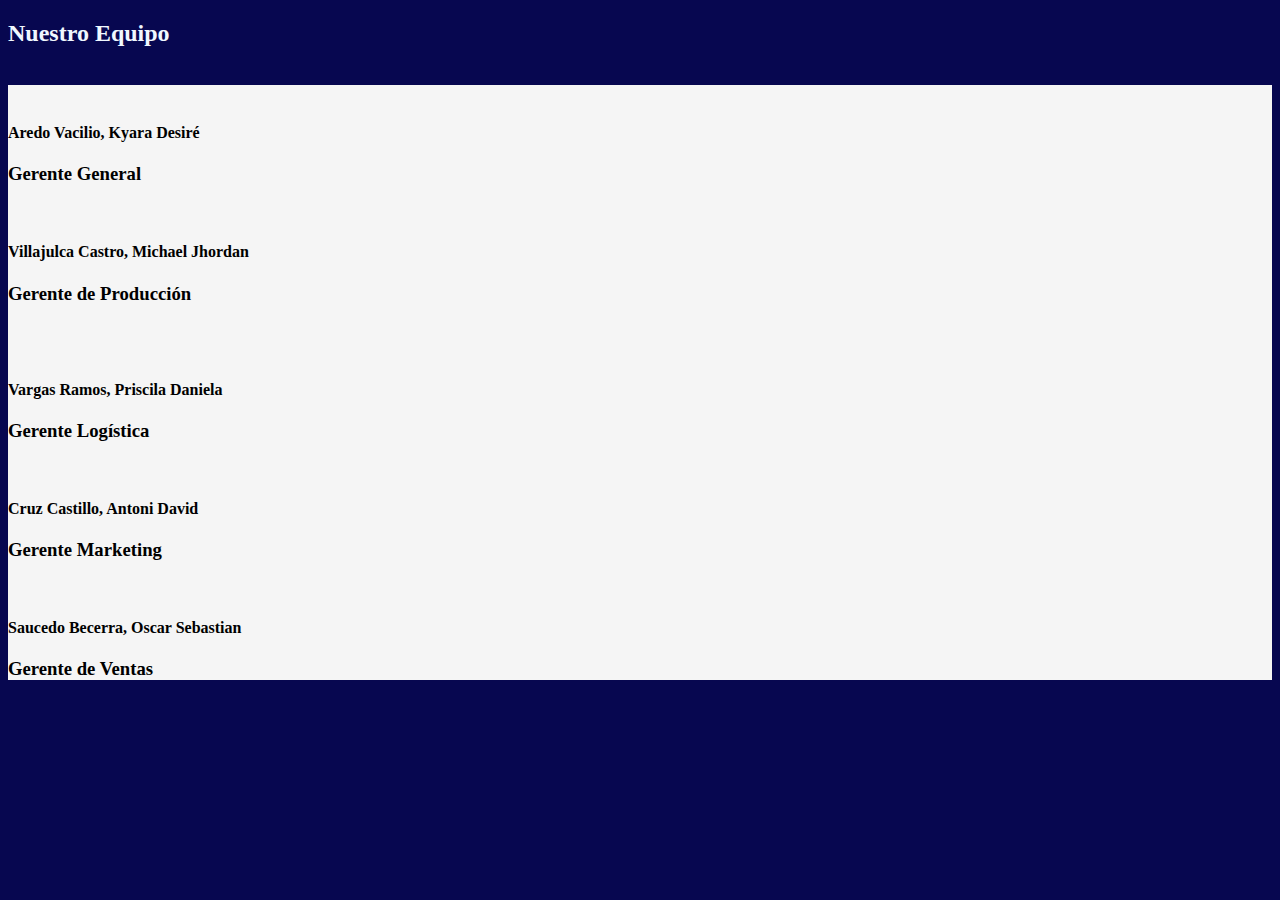
==== Pages/Equipo.html @ d49fc406 "version_1.01" ====
<!DOCTYPE html>
<html lang="en">
<head>
    <meta charset="UTF-8">
    <meta name="viewport" content="width=device-width, inicial-scale=1.0">
    <meta name="keywords" content="HTML,CSS,JS">
    <title>Cle@n by LIE</title>
    <link rel="stylesheet" href="css/estilo1.css">
   
</head>
<body Style="background-color: rgb(7, 7, 80);">


<!-- SECCIÓN DEL EQUIPO-->
<section id="team" class="team section" Style="background-color: whitesmoke;">

    <div class="container section-title" data-aos="fade-up" style="background-color: rgb(7, 7, 80)">
    <h2 style="color: aliceblue;">Nuestro Equipo</h2>
    <br>
    
  
  </div>

  <div class="container">

    <div class="row gy-4">

      <div class="col-lg-6" data-aos="fade-up" data-aos-delay="100">
        <div class="team-member d-flex align-items-start">  
          <div class="member-info">
            <a class="pic1"><img src="IMAGES/team-2.jpg" class="img-fluid" alt=""></a>
            <br>
            <h4>Aredo Vacilio, Kyara Desiré </h4>
            <h3>Gerente General</h3>
            <div class="social">
              <a href=""><i class="bi bi-twitter-x"></i></a>
              <a href=""><i class="bi bi-facebook"></i></a>
              <a href=""><i class="bi bi-instagram"></i></a>
              <a href=""> <i class="bi bi-linkedin"></i> </a>
            </div>
          </div>
        </div>
      </div>
    

      <div class="col-lg-6" data-aos="fade-up" data-aos-delay="200">
        <div class="team-member d-flex align-items-start">
          <div class="pic1"><img src="IMAGES/team-1.jpg" class="img-fluid" alt=""></div>
          <div class="member-info">
            <h4>Villajulca Castro, Michael Jhordan</h4>
            <h3>Gerente de Producción</h3><br>
            <div class="social">
              <a href=""><i class="bi bi-twitter-x"></i></a>
              <a href=""><i class="bi bi-facebook"></i></a>
              <a href=""><i class="bi bi-instagram"></i></a>
              <a href=""> <i class="bi bi-linkedin"></i> </a>
            </div>
          </div>
        </div>
      </div>
      

      <div class="col-lg-6" data-aos="fade-up" data-aos-delay="300">
        <div class="team-member d-flex align-items-start">
          <div class="pic1"><img src="IMAGES/team-3.jpg" class="img-fluid" alt=""></div>
          <div class="member-info">
            <h4>Vargas Ramos, Priscila Daniela</h4>
            <h3>Gerente Logística</h3>
            <div class="social">
              <a href=""><i class="bi bi-twitter-x"></i></a>
              <a href=""><i class="bi bi-facebook"></i></a>
              <a href=""><i class="bi bi-instagram"></i></a>
              <a href=""> <i class="bi bi-linkedin"></i> </a>
            </div>
          </div>
        </div>
      </div>
      
      <div class="col-lg-6" data-aos="fade-up" data-aos-delay="300">
        <div class="team-member d-flex align-items-start">
          <div class="pic1"><img src="IMAGES/team-1.jpg" class="img-fluid" alt=""></div>
          <div class="member-info">
            <h4>Cruz Castillo, Antoni David</h4>
            <h3>Gerente Marketing</h3>
            <div class="social">
              <a href=""><i class="bi bi-twitter-x"></i></a>
              <a href=""><i class="bi bi-facebook"></i></a>
              <a href=""><i class="bi bi-instagram"></i></a>
              <a href=""> <i class="bi bi-linkedin"></i> </a>
            </div>
          </div>
        </div>
      </div>
      
      <div class="col-lg-6" data-aos="fade-up" data-aos-delay="300">
        <div class="team-member d-flex align-items-start">
          <div class="pic1"><img src="IMAGES/team-3.jpg" class="img-fluid" alt=""></div>
            <div class="member-info">
            <h4>Saucedo Becerra, Oscar Sebastian</h4>
            <h3>Gerente de Ventas</h3>
            <div class="social">
              <a href=""><i class="bi bi-twitter-x"></i></a>
              <a href=""><i class="bi bi-facebook"></i></a>
              <a href=""><i class="bi bi-instagram"></i></a>
              <a href=""> <i class="bi bi-linkedin"></i> </a>
            </div>
          </div>
        </div>
      </div>
    
    </div>
  </div>

</section>
    

</body>
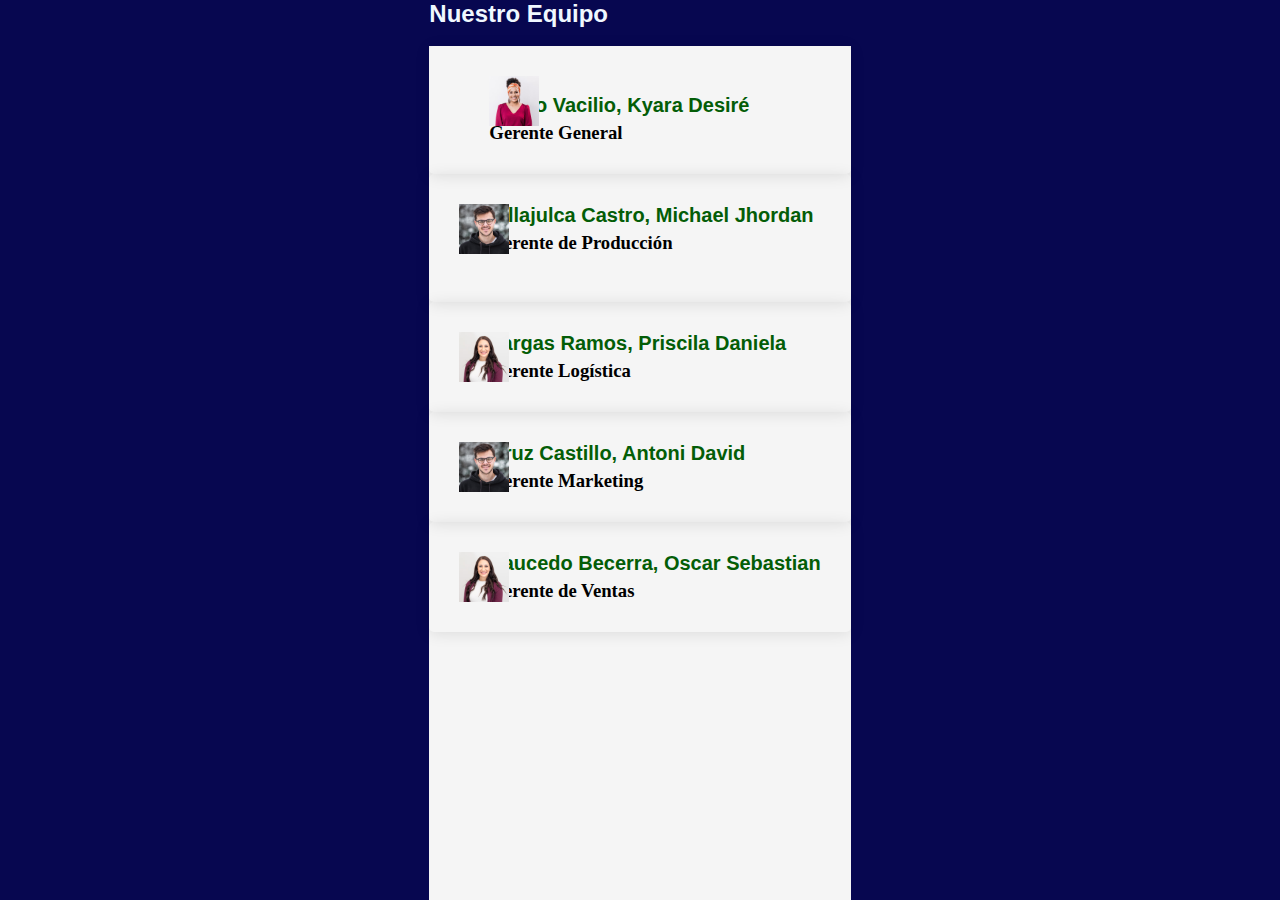
==== commit a5f4a3b5: "Version_2" ====
--- a/Pages/Equipo.html
+++ b/Pages/Equipo.html
@@ -5,7 +5,7 @@
     <meta name="viewport" content="width=device-width, inicial-scale=1.0">
     <meta name="keywords" content="HTML,CSS,JS">
     <title>Cle@n by LIE</title>
-    <link rel="stylesheet" href="css/estilo1.css">
+    <link rel="stylesheet" href="../CSS/Estilo1.css">
    
 </head>
 <body Style="background-color: rgb(7, 7, 80);">
@@ -18,96 +18,62 @@
     <h2 style="color: aliceblue;">Nuestro Equipo</h2>
     <br>
     
-  
+
   </div>
 
   <div class="container">
 
     <div class="row gy-4">
 
-      <div class="col-lg-6" data-aos="fade-up" data-aos-delay="100">
+     
         <div class="team-member d-flex align-items-start">  
           <div class="member-info">
-            <a class="pic1"><img src="IMAGES/team-2.jpg" class="img-fluid" alt=""></a>
+            <a class="pic1"><img src="../IMAGES/team-2.jpg" class="img-fluid" alt=""></a>
             <br>
             <h4>Aredo Vacilio, Kyara Desiré </h4>
             <h3>Gerente General</h3>
-            <div class="social">
-              <a href=""><i class="bi bi-twitter-x"></i></a>
-              <a href=""><i class="bi bi-facebook"></i></a>
-              <a href=""><i class="bi bi-instagram"></i></a>
-              <a href=""> <i class="bi bi-linkedin"></i> </a>
-            </div>
           </div>
         </div>
-      </div>
+
     
-
-      <div class="col-lg-6" data-aos="fade-up" data-aos-delay="200">
+   
         <div class="team-member d-flex align-items-start">
-          <div class="pic1"><img src="IMAGES/team-1.jpg" class="img-fluid" alt=""></div>
+          <div class="pic1"><img src="../IMAGES/team-1.jpg" class="img-fluid" alt="" ></div>
           <div class="member-info">
             <h4>Villajulca Castro, Michael Jhordan</h4>
             <h3>Gerente de Producción</h3><br>
-            <div class="social">
-              <a href=""><i class="bi bi-twitter-x"></i></a>
-              <a href=""><i class="bi bi-facebook"></i></a>
-              <a href=""><i class="bi bi-instagram"></i></a>
-              <a href=""> <i class="bi bi-linkedin"></i> </a>
-            </div>
           </div>
         </div>
-      </div>
+
       
-
-      <div class="col-lg-6" data-aos="fade-up" data-aos-delay="300">
+  
         <div class="team-member d-flex align-items-start">
-          <div class="pic1"><img src="IMAGES/team-3.jpg" class="img-fluid" alt=""></div>
+          <div class="pic1"><img src="../IMAGES/team-3.jpg" class="img-fluid" alt=""></div>
           <div class="member-info">
             <h4>Vargas Ramos, Priscila Daniela</h4>
             <h3>Gerente Logística</h3>
-            <div class="social">
-              <a href=""><i class="bi bi-twitter-x"></i></a>
-              <a href=""><i class="bi bi-facebook"></i></a>
-              <a href=""><i class="bi bi-instagram"></i></a>
-              <a href=""> <i class="bi bi-linkedin"></i> </a>
-            </div>
           </div>
         </div>
-      </div>
+    
       
-      <div class="col-lg-6" data-aos="fade-up" data-aos-delay="300">
+      
         <div class="team-member d-flex align-items-start">
-          <div class="pic1"><img src="IMAGES/team-1.jpg" class="img-fluid" alt=""></div>
+          <div class="pic1"><img src="../IMAGES/team-1.jpg" class="img-fluid" alt=""></div>
           <div class="member-info">
             <h4>Cruz Castillo, Antoni David</h4>
             <h3>Gerente Marketing</h3>
-            <div class="social">
-              <a href=""><i class="bi bi-twitter-x"></i></a>
-              <a href=""><i class="bi bi-facebook"></i></a>
-              <a href=""><i class="bi bi-instagram"></i></a>
-              <a href=""> <i class="bi bi-linkedin"></i> </a>
-            </div>
           </div>
         </div>
-      </div>
+     
       
-      <div class="col-lg-6" data-aos="fade-up" data-aos-delay="300">
-        <div class="team-member d-flex align-items-start">
-          <div class="pic1"><img src="IMAGES/team-3.jpg" class="img-fluid" alt=""></div>
+        <div class="team-member d-flex ">
+          <div class="pic1"><img src="../IMAGES/team-3.jpg" class="img-fluid" alt=""></div>
             <div class="member-info">
             <h4>Saucedo Becerra, Oscar Sebastian</h4>
             <h3>Gerente de Ventas</h3>
-            <div class="social">
-              <a href=""><i class="bi bi-twitter-x"></i></a>
-              <a href=""><i class="bi bi-facebook"></i></a>
-              <a href=""><i class="bi bi-instagram"></i></a>
-              <a href=""> <i class="bi bi-linkedin"></i> </a>
-            </div>
           </div>
         </div>
-      </div>
-    
+      
     </div>
   </div>
 
--- a/CSS/Estilo1.css
+++ b/CSS/Estilo1.css
@@ -0,0 +1,210 @@
+*{
+    margin: 0;
+    padding: 0;
+    box-sizing: border-box;
+}
+
+
+body{
+    display: flex;
+    height: auto;
+    justify-content: center;
+    align-content: center;
+    padding:auto;
+    min-height: 100vh;
+}
+
+form {
+    display: flex;
+    flex-direction: column;
+    background-color: rgb(250, 249, 249);
+    text-align: center;
+    padding: 20px 25px;
+    box-shadow: 0 5px 10px rgb(184, 184, 173);
+}
+
+form label{
+    margin-bottom: 35px;
+}
+form a{
+    font-family:Arial, Helvetica, sans-serif;
+}
+form label .f-user{
+    font-size: 20px;
+    color: blue;
+    margin-right: 10px;
+}
+
+form button{
+    color: white;
+    border:none;
+    background-color: rgb(42, 42, 112);
+    padding: 10px 15px;
+    cursor: pointer;
+    font-size: 20px;
+    border-radius: 10px;
+}
+
+form p{
+    font-family: Arial, Helvetica, sans-serif;
+}
+
+
+
+.logoclean{
+    width: 100%;
+    height: 250px;
+}
+
+h2{
+  font-family: Arial, Helvetica, sans-serif;
+}
+
+h4{
+    font-family: Arial, Helvetica, sans-serif;
+}
+
+/*--------------- Secciones-----------------------------*/
+.team .team-member {
+    background-color: var(--surface-color);
+    box-shadow: 0px 2px 15px rgba(0, 0, 0, 0.1);
+    position: relative;
+    border-radius: 5px;
+    transition: 0.5s;
+    padding: 30px;
+    height: 10%;
+  }
+  
+  
+  @media (max-width: 50px) {
+    .team .team-member {
+      flex-direction: column;
+      justify-content: center !important;
+      align-items: center !important;
+    }
+  }
+  
+  .team .team-member .pic {
+    overflow: hidden;
+    width: 500px;
+    /*border-radius: 50%;*/
+    flex-shrink: 0;
+  }
+  
+  .team .team-member .pic1 {
+    overflow: hidden;
+    width: 500px;
+    flex-shrink: 0;
+    position:fixed;
+   
+  }
+
+  
+
+
+  .team .team-member .pic img {
+    transition: ease-in-out 0.3s;
+  }
+  
+  .team .team-member:hover {
+    transform: translateY(-10px);
+  }
+  
+  .team .team-member .member-info {
+    padding-left: 30px;
+    
+  }
+  
+  @media (max-width: 468px) {
+    .team .team-member .member-info {
+      padding: 30px 0 0 0;
+      text-align: center;
+    }
+  }
+  
+  .team .team-member h4 {
+    font-weight: 700;
+    margin-bottom: 5px;
+    font-size: 20px;
+    color: rgb(4, 93, 7);
+  }
+  
+  .team .team-member span {
+    display: block;
+    font-size: 15px;
+    padding-bottom: 10px;
+    position: relative;
+    font-weight: 500;
+  }
+  
+  .team .team-member span::after {
+    content: "";
+    position: absolute;
+    display: block;
+    width: 50px;
+    height: 1px;
+    background: color-mix(in srgb, var(--default-color), transparent 85%);
+    bottom: 0;
+    left: 0;
+  }
+  
+  @media (max-width: 468px) {
+    .team .team-member span::after {
+      left: calc(50% - 25px);
+    }
+  }
+  
+  .team .team-member p {
+    margin: 10px 0 0 0;
+    font-size: 14px;
+  }
+  
+  .team .team-member .social {
+    margin-top: 12px;
+    display: flex;
+    align-items: center;
+    justify-content: start;
+    width: 50%;
+  }
+  
+  @media (max-width: 468px) {
+    .team .team-member .social {
+      justify-content: center;
+    }
+  }
+  
+  .team .team-member .social a i {
+    color: color-mix(in srgb, var(--default-color), transparent 20%);
+    font-size: 16px;
+    margin: 0 2px;
+  }
+  
+  .team .team-member .social a:hover {
+    background: var(--accent-color);
+  }
+  
+  .team .team-member .social a:hover i {
+    color: var(--contrast-color);
+  }
+  
+  .team .team-member .social a+a {
+    margin-left: 8px;
+  }
+  
+
+  /*-------SERVICIOS----------*/
+
+  .img-fluid{
+    width: 10%;
+  }
+
+  a{
+    text-decoration: none;
+    font-family: Arial, Helvetica, sans-serif;
+    color: rgb(13, 86, 2);
+  }
+
+  logo_menu{
+    width: 20%;
+    height: 20%;
+  }